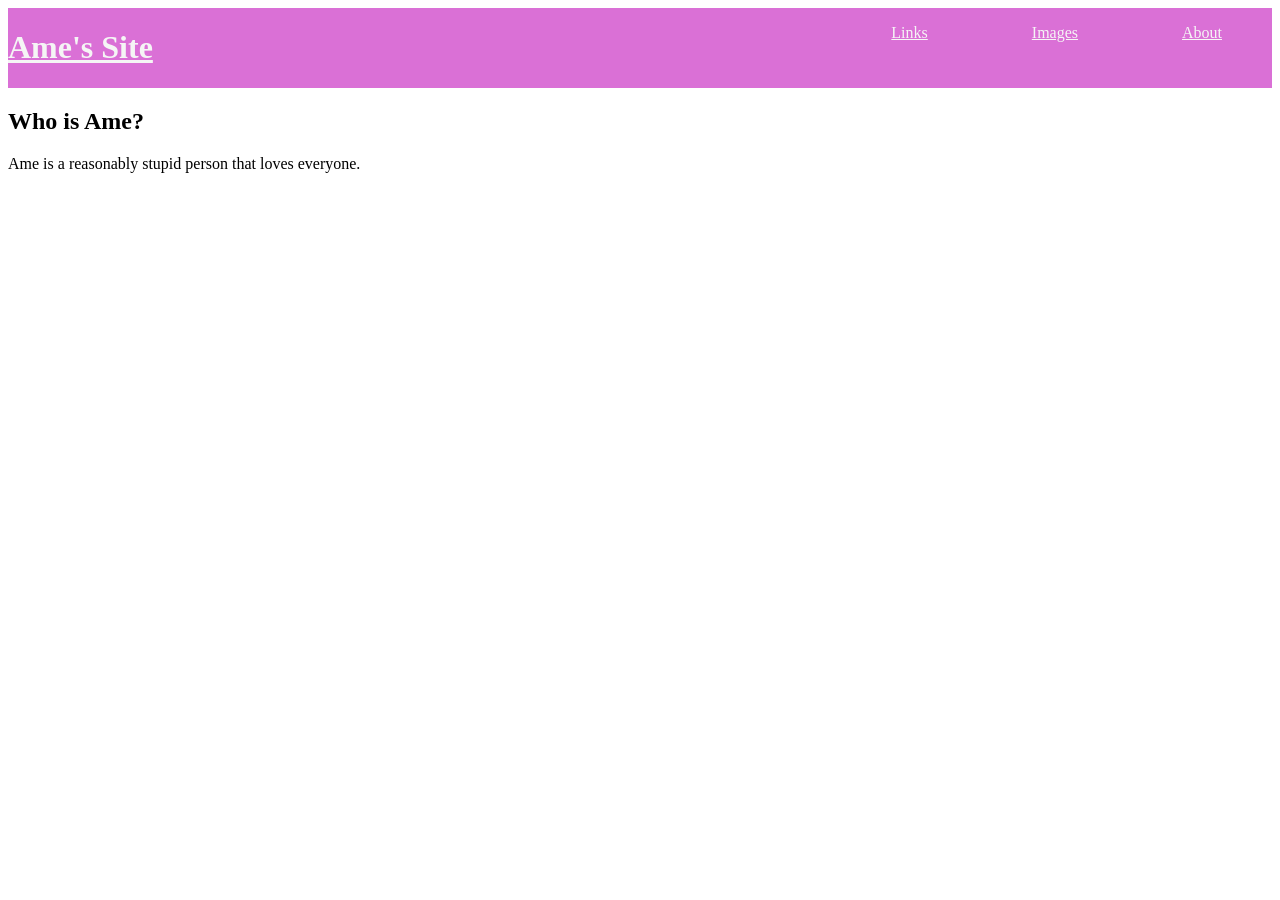
==== about.html @ f2d5f8ee "Added index, links, images, and about page; Added CSS file" ====
<!DOCTYPE html>
<html lang="en">
<head>
    <meta charset="UTF-8">
    <meta name="viewport" content="width=device-width, initial-scale=1.0">
    <link rel="stylesheet" href="design.css">
    <title>Document</title>
</head>
<body>
    <div id="header">
        <h1><a href="index.html">Ame's Site</a></h1>
        <div id="links">
            <ul>
                <li><a href="links.html">Links</a></li>
                <li><a href="images.html">Images</a></li>
                <li><a href="about.html">About</a></li>
            </ul>
        </div>
    </div>
    <div>
        <h2>Who is Ame?</h2>
        <p>Ame is a reasonably stupid person that loves everyone.</p>
    </div>
</body>
</html>
---- design.css ----
#header{
    display: flex;
    justify-content: space-between;
    background-color: orchid;
}

#header a{
    color: whitesmoke;
}

#header #links li{
    display: inline;
    padding:50px;
}
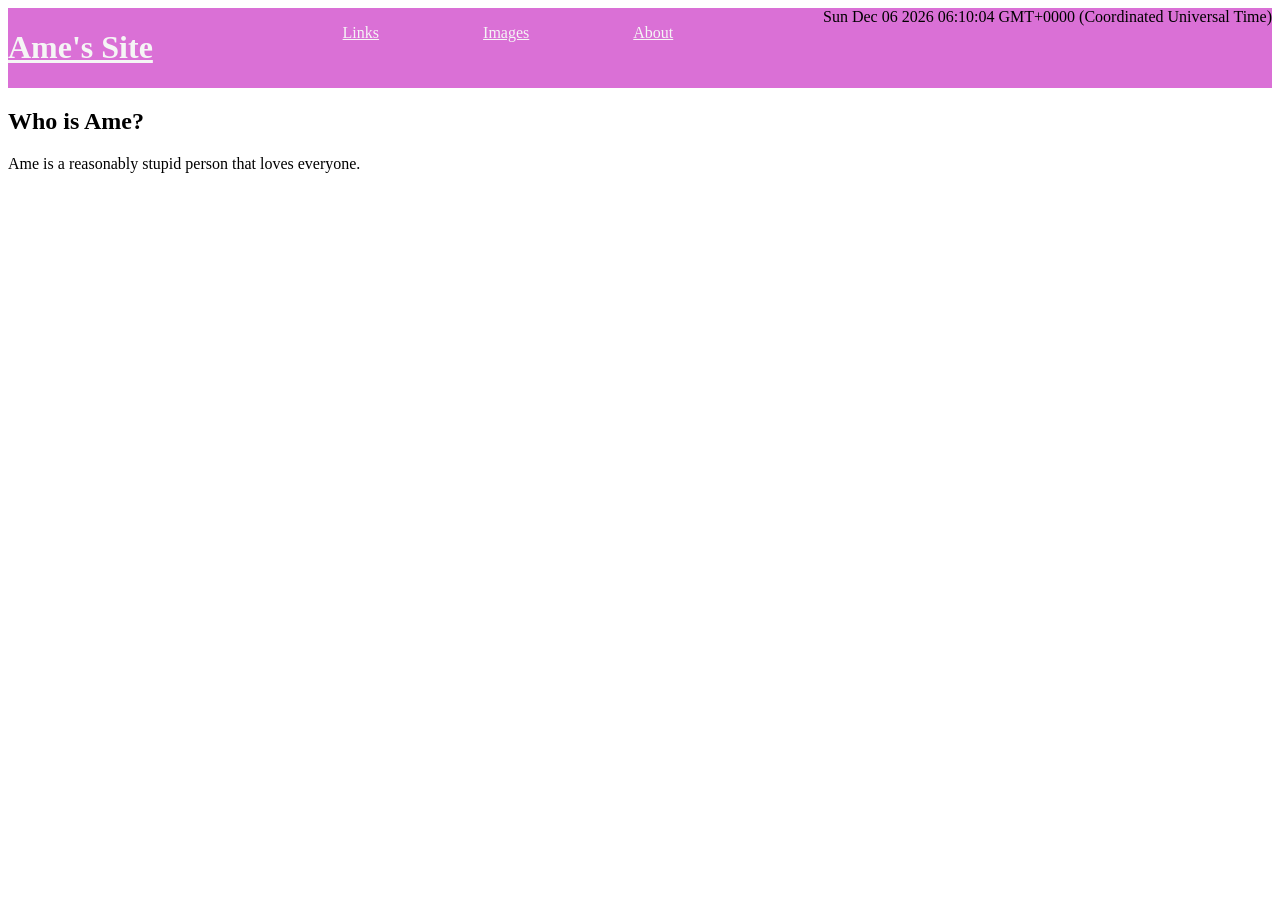
==== commit 6871f88a: "Added a clock on the top-right of the header" ====
--- a/about.html
+++ b/about.html
@@ -5,6 +5,7 @@
     <meta name="viewport" content="width=device-width, initial-scale=1.0">
     <link rel="stylesheet" href="design.css">
     <title>Document</title>
+    <script src='source.js' defer></script>
 </head>
 <body>
     <div id="header">
--- a/design.css
+++ b/design.css
@@ -11,4 +11,22 @@
 #header #links li{
     display: inline;
     padding:50px;
+}
+
+#koiimages{
+    display:flex;
+    justify-content: space-evenly;
+}
+
+#koiimages h2{
+
+}
+
+#koiimages .imgandcap{
+    display:block;
+}
+
+#koiimages .image{
+    height: 200px;
+    width: 200px;
 }
